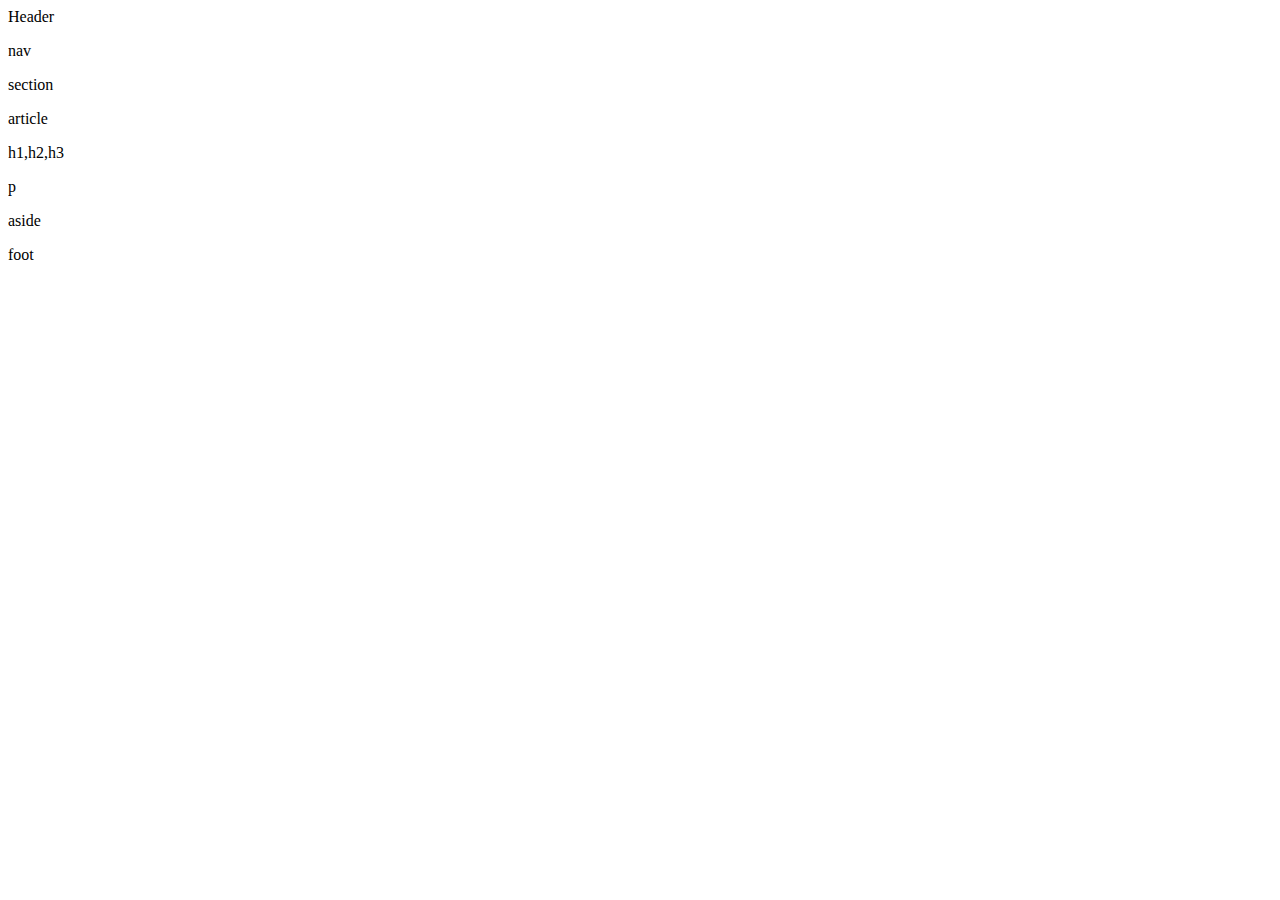
==== index.html @ 41631dc1 "adding last changes" ====
<!doctype <!DOCTYPE html>
<html>

    <header>
        <head>Header</head>
    </header>

    <link rel="stylesheet" href="C:\Users\Spencer\class\Basic-Portfolio\assets\css\style.css">

<body>

    <nav class="navbar">
        <p>nav</p>
    </nav>

    <div>

        <div>
            <section>
                
                <p>section</p>

                <div>
                    <article>
                        <p>article</p>
                        <div>
                                <p>h1,h2,h3</p>
                        </div>
                        <div>
                            <p>p</p>
                        </div>
                    </article>
                </div>

            </section>
        </div>

        <div>
            <aside>
                <p>aside</p>
            </aside>
        </div>

    
    </div>

    <footer>
        <p>foot</p>
    </footer>

    
</body>
</html>
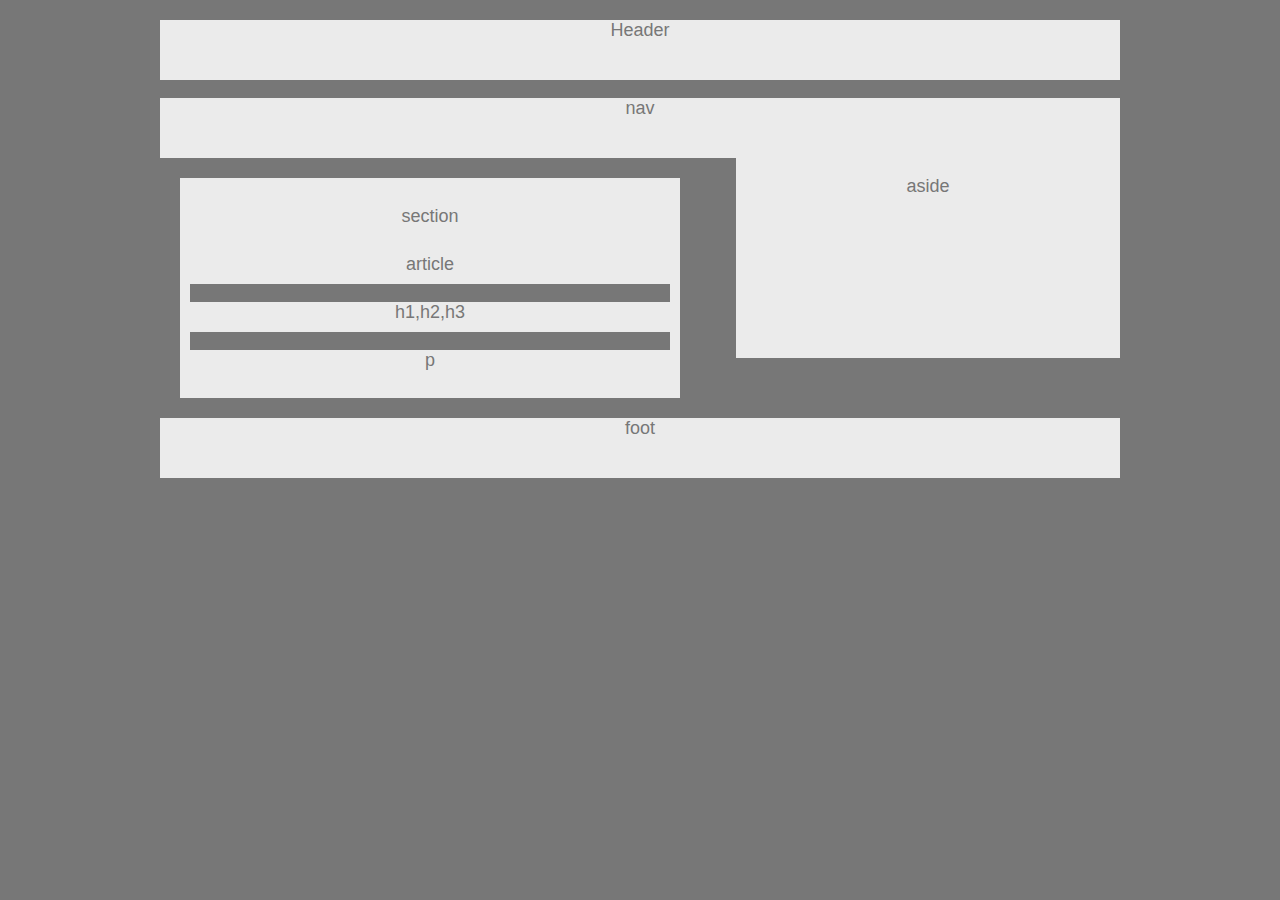
==== commit f80c779f: "modified css link" ====
--- a/index.html
+++ b/index.html
@@ -5,7 +5,7 @@
         <head>Header</head>
     </header>
 
-    <link rel="stylesheet" href="C:\Users\Spencer\class\Basic-Portfolio\assets\css\style.css">
+    <link rel="stylesheet" href="assets/css/style.css">
 
 <body>
 
--- a/assets/css/style.css
+++ b/assets/css/style.css
@@ -0,0 +1,59 @@
+body {
+    font-family: Arial, Helvetica Neue, Helvetica, sans-serif;
+    color: #777;
+    background: #777;
+    width: 960px;
+    font-size: 18px;
+    display: center;
+    margin: auto;
+    padding: 20px;
+    text-align: center;
+}
+
+Header, Nav, Section, Aside, Footer {
+    background: #ebebeb;
+}
+
+h1, p {
+    color: #777;
+    background-color: #ebebeb;
+    height: 30px;
+}
+
+header {
+    height: 60px
+}
+
+nav {
+    height: 60px;
+}
+
+section {
+    height: 200px;
+    width: 50%;
+    float: left;
+    padding: 10px;
+    margin: 20px;
+}
+
+Article {
+    position: relative;
+    background: #777;
+    color: #ebebeb;
+    height: 60%;
+}
+
+aside {
+    height: 200px;
+    width: 40%;
+    float: right;
+}
+
+
+
+footer {
+    width: 100%;
+    height: 60px;
+    clear: right;
+    clear: left;
+}
